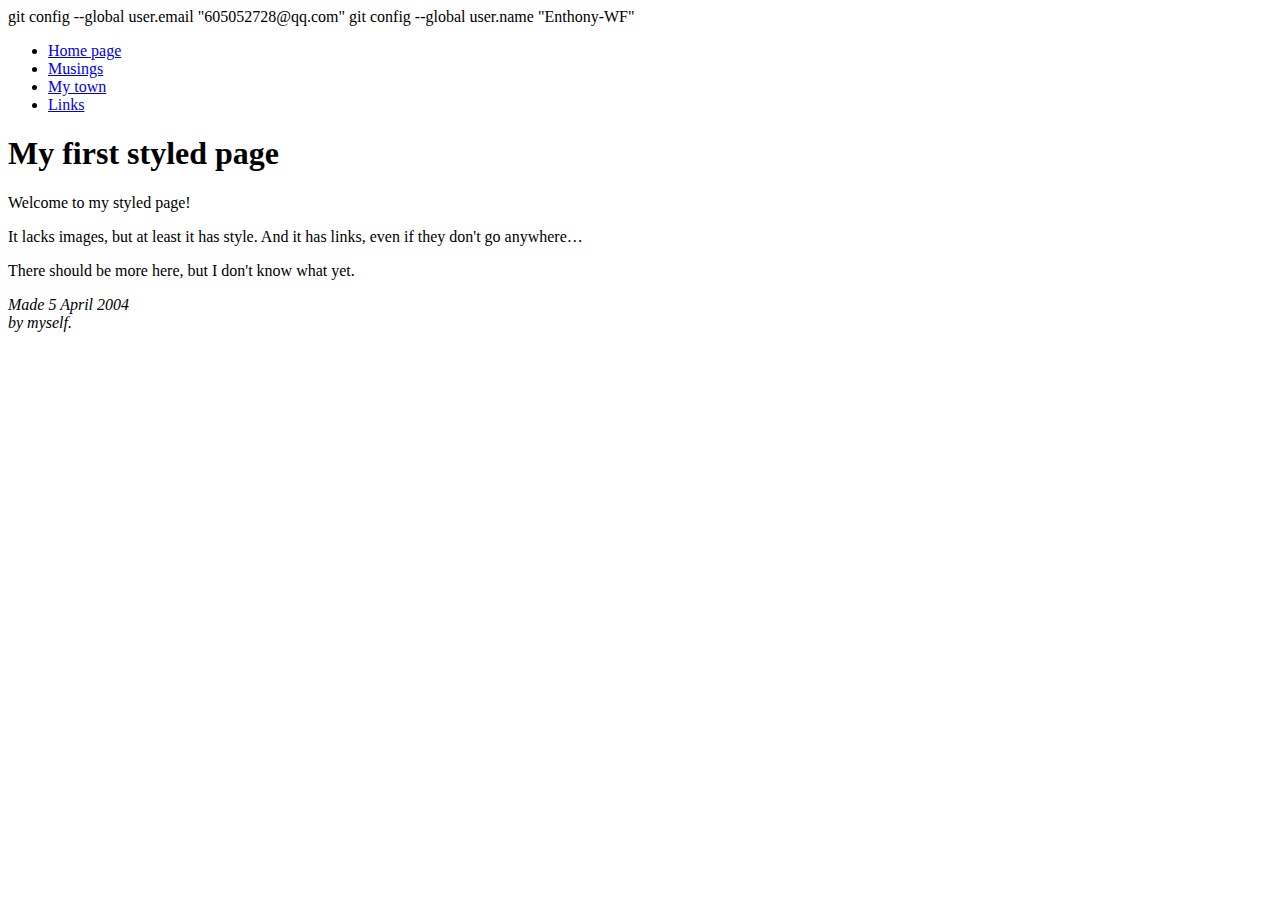
==== index.html @ 5d6d691a "This is my first webpage" ====
<!DOCTYPE html PUBLIC "-//W3C//DTD HTML 4.01//EN">
git config --global user.email "605052728@qq.com"
git config --global user.name "Enthony-WF"
<html>
<head>
  <title>My first styled page</title>
  <link rel="stylesheet" href="mystyle.css">
</head>

<body>

<!-- Site navigation menu -->
<ul class="navbar">
  <li><a href="http://www.cuc.edu.cn/">Home page</a>
  <li><a href="musings.html">Musings</a>
  <li><a href="town.html">My town</a>
  <li><a href="links.html">Links</a>
</ul>

<!-- Main content -->
<h1>My first styled page</h1>

<p>Welcome to my styled page!

<p>It lacks images, but at least it has style.
And it has links, even if they don't go
anywhere&hellip;

<p>There should be more here, but I don't know
what yet.

<!-- Sign and date the page, it's only polite! -->
<address>Made 5 April 2004<br>
  by myself.</address>

</body>
</html>
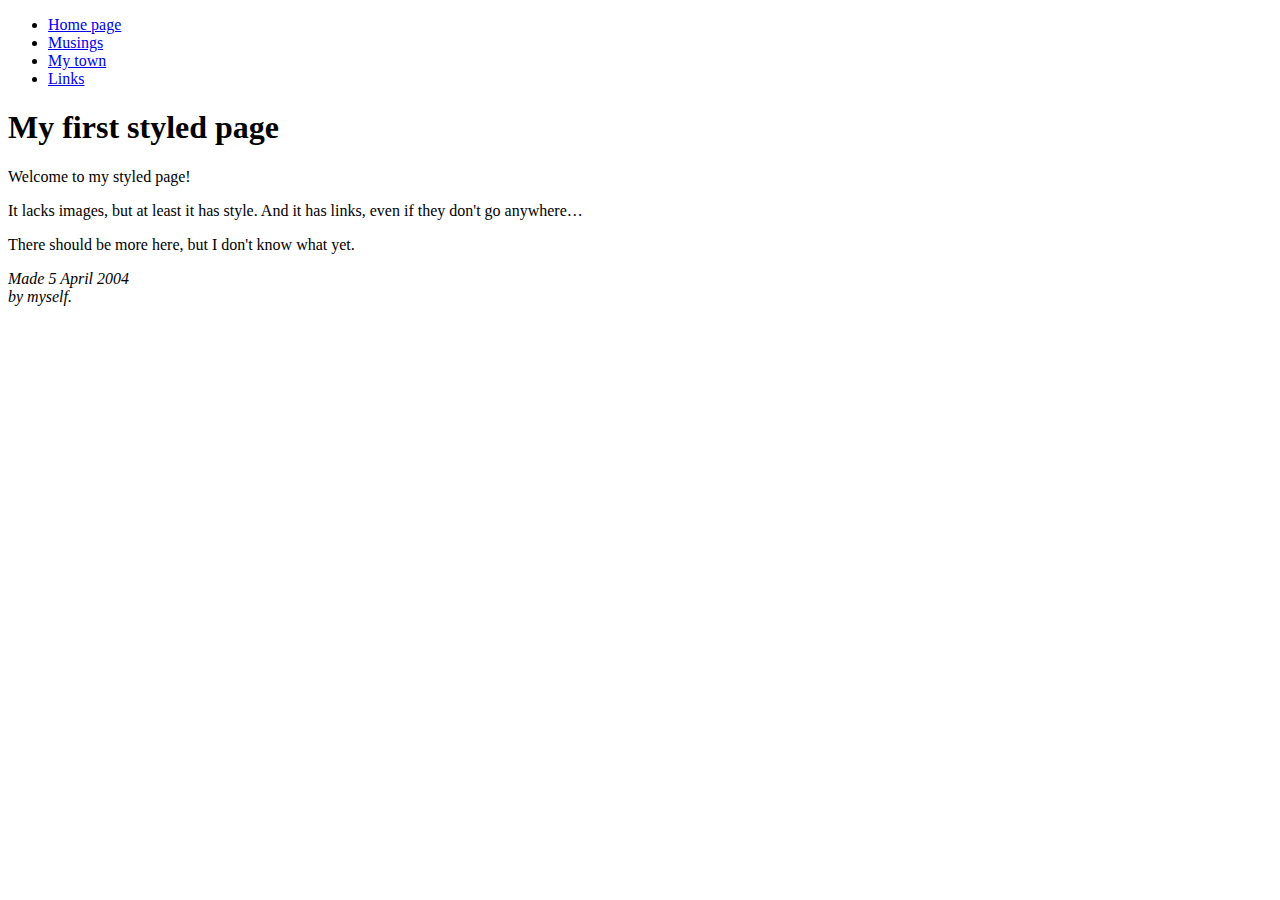
==== commit c1a1df09: "This is my first webpage" ====
--- a/index.html
+++ b/index.html
@@ -1,6 +1,4 @@
 <!DOCTYPE html PUBLIC "-//W3C//DTD HTML 4.01//EN">
-git config --global user.email "605052728@qq.com"
-git config --global user.name "Enthony-WF"
 <html>
 <head>
   <title>My first styled page</title>
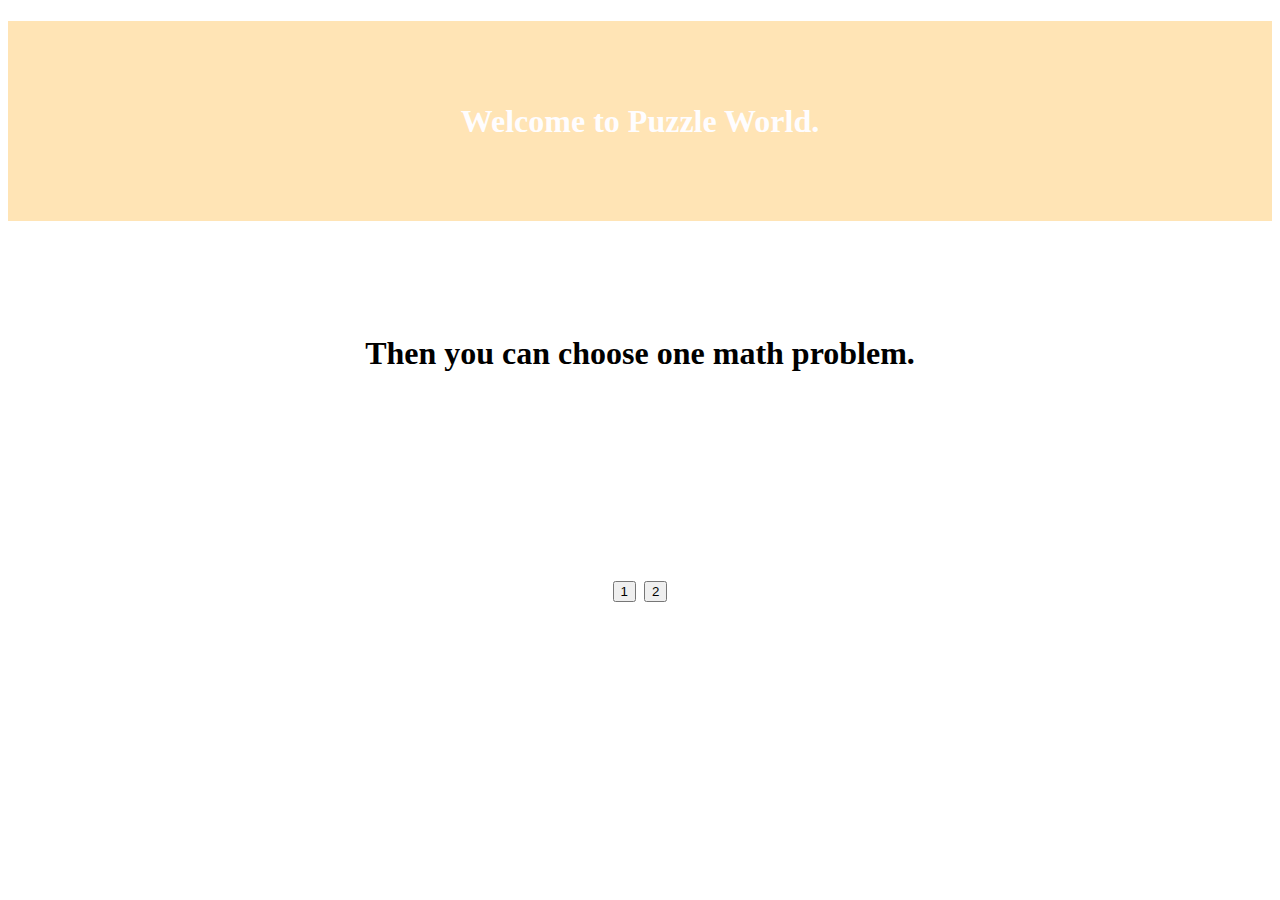
==== commit 57416b4a: "Update index.html" ====
--- a/index.html
+++ b/index.html
@@ -1,35 +1,38 @@
-<!DOCTYPE html PUBLIC "-//W3C//DTD HTML 4.01//EN">
+<!doctype html>
 <html>
 <head>
-  <title>My first styled page</title>
-  <link rel="stylesheet" href="mystyle.css">
+ <title>Puzzle World</title>
 </head>
+<body>
+  <h1 style="background-color: Moccasin;color:#fefdff;text-align: center;line-height: 200px;"> Welcome to Puzzle World.</h1>
+  <h1 style="text-align: center;line-height: 200px;">
+  <p id="demo">Then you can choose one math problem.<p>
+  <button onclick="math()"> 1 </button>
+  <button onclick="math2()"> 2 </button>
+  <script>
+  function math(){
+   var response = prompt("1+1=?");
+   if (response < 2){
+   alert("Try again!");
+  }else if (response > 2){
+  alert("Try again!");
+  }else{
+  alert("Bingo!");
+  }
+  }
+  math();
 
-<body>
-
-<!-- Site navigation menu -->
-<ul class="navbar">
-  <li><a href="http://www.cuc.edu.cn/">Home page</a>
-  <li><a href="musings.html">Musings</a>
-  <li><a href="town.html">My town</a>
-  <li><a href="links.html">Links</a>
-</ul>
-
-<!-- Main content -->
-<h1>My first styled page</h1>
-
-<p>Welcome to my styled page!
-
-<p>It lacks images, but at least it has style.
-And it has links, even if they don't go
-anywhere&hellip;
-
-<p>There should be more here, but I don't know
-what yet.
-
-<!-- Sign and date the page, it's only polite! -->
-<address>Made 5 April 2004<br>
-  by myself.</address>
-
+  function math2(){
+   var response = prompt("10*10=?");
+   if (response < 100){
+   alert("Try again!");
+  }else if (response > 100){
+  alert("Try again!");
+  }else{
+  alert("Bingo!");
+  }
+  }
+  math2();
+  </script>
 </body>
 </html>
